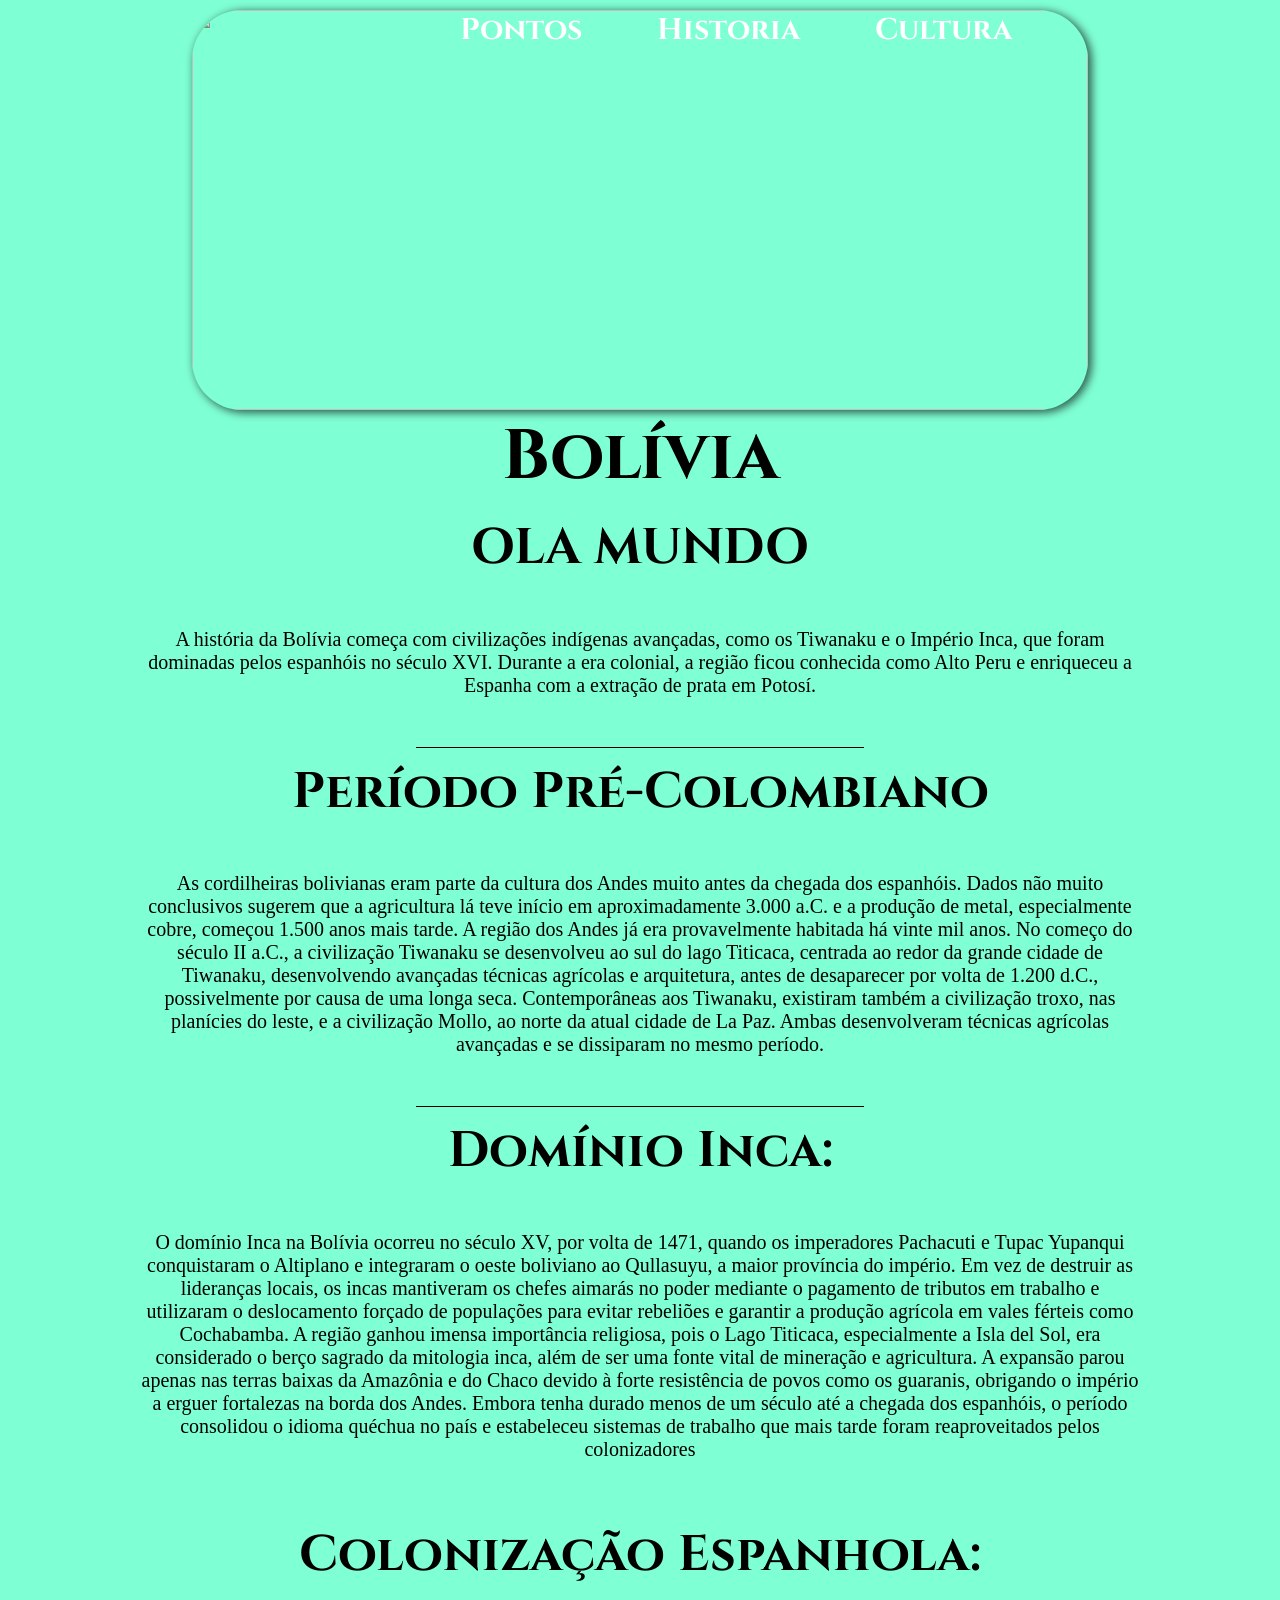
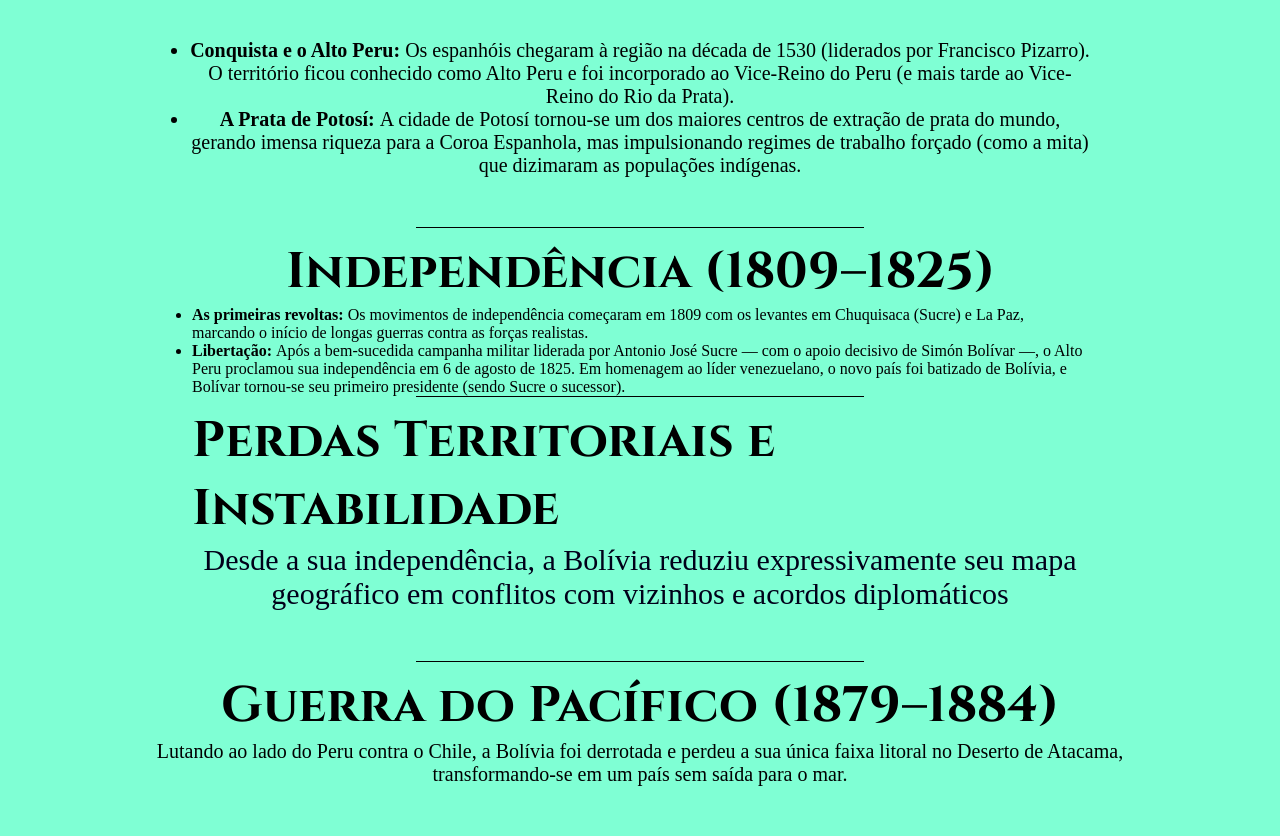
==== Historia/index.html @ 5a13fcd5 "Update index.html" ====
<!DOCTYPE html>
<html lang="en">
<head>
    <meta charset="UTF-8">
    <meta name="viewport" content="width=device-width, initial-scale=1.0">
    <link rel="stylesheet" href="style.css">
    <title>História</title>
    <script src="script.js" defer></script>
   
</head>
<body>
     <header id="cabecalho">


        <div id="containerImg">

            <img id="bandeira"
                src="https://upload.wikimedia.org/wikipedia/commons/b/b6/Escudo_de_Bolivia.svg?utm_source=pt.wikipedia.org&utm_campaign=index&utm_content=original"
                alt="">

        </div>

        <ul id="lista">
            <li><a href="/Pontos/pontos.html">Pontos</a></li>
            <li><a href="/Historia/index.html">Historia</a></li>
            <li><a href="/Cultura/cultura.html">Cultura</a></li>
        </ul>
        <div id="containerListaMobile">

            <ul id="listaMobile">
                <li><a href="/Pontos/pontos.html">Pontos</a></li>
                <hr>
                <li><a href="/Historia/index.html">Historia</a></li>
                <hr>
                <li><a href="/Cultura/cultura.html">Cultura</a></li>
                <hr>
            </ul>

        </div>

    </header>

    <main>
        <img src="https://lh3.googleusercontent.com/gps-cs-s/ANWiy9TNYulzFSFQhHAuCWOwYdrKlaTe_wha23XYOnrEM6qN8qTCLWiBJEDZW0p8ce-MGndmjrF05X4aUFjQHL7s9iYGMDBr4RRlyQNPiobWZzm--a71dH0WUIqukMyyVcMN03VsJvCGsNO1-FA=s680-w680-h510-rw"
            alt="">

 <h1 class="titulo">Bolívia</h1>
<div class="card2">
   
    <h1>OLA MUNDO</h1>
 
<img onclick="exibirAlerta()" src="https://www.travels-bolivia.com/wp-content/uploads/202309-1-1.jpg" alt="" srcset="" class="img">


<p><br><br>A história da Bolívia começa com civilizações indígenas avançadas, como os Tiwanaku e o Império Inca, que foram dominadas pelos espanhóis no século XVI. Durante a era colonial, a região ficou conhecida como Alto Peru e enriqueceu a Espanha com a extração de prata em Potosí.</p>

</div>
<hr>


<div class="card2">

    <h1>Período Pré-Colombiano</h1>
<img src="https://static.mundoeducacao.uol.com.br/mundoeducacao/2023/12/ruinas-da-cidade-de-zaluceu-construida-por-povos-pre-colombianos-na-guatemala.jpg" alt="" srcset="" class="img">


<p><br><br>As cordilheiras bolivianas eram parte da cultura dos Andes muito antes da chegada dos espanhóis. Dados não muito conclusivos sugerem que a agricultura lá teve início em aproximadamente 3.000 a.C. e a produção de metal, especialmente cobre, começou 1.500 anos mais tarde.

A região dos Andes já era provavelmente habitada há vinte mil anos. No começo do século II a.C., a civilização Tiwanaku se desenvolveu ao sul do lago Titicaca, centrada ao redor da grande cidade de Tiwanaku, desenvolvendo avançadas técnicas agrícolas e arquitetura, antes de desaparecer por volta de 1.200 d.C., possivelmente por causa de uma longa seca. Contemporâneas aos Tiwanaku, existiram também a civilização troxo, nas planícies do leste, e a civilização Mollo, ao norte da atual cidade de La Paz. Ambas desenvolveram técnicas agrícolas avançadas e se dissiparam no mesmo período.</p>
<hr>



    
</div>


<div class="card2">
<h1>Domínio Inca: </h1>
<img src="https://denomades.imgix.net/destinos/la-paz/452/ruinas-de-tiwanaku.jpg" alt="">
<p><br><br>O domínio Inca na Bolívia ocorreu no século XV, por volta de 1471, quando os imperadores Pachacuti e Tupac Yupanqui conquistaram o Altiplano e integraram o oeste boliviano ao Qullasuyu, a maior província do império. Em vez de destruir as lideranças locais, os incas mantiveram os chefes aimarás no poder mediante o pagamento de tributos em trabalho e utilizaram o deslocamento forçado de populações para evitar rebeliões e garantir a produção agrícola em vales férteis como Cochabamba.
A região ganhou imensa importância religiosa, pois o Lago Titicaca, especialmente a Isla del Sol, era considerado o berço sagrado da mitologia inca, além de ser uma fonte vital de mineração e agricultura. A expansão parou apenas nas terras baixas da Amazônia e do Chaco devido à forte resistência de povos como os guaranis, obrigando o império a erguer fortalezas na borda dos Andes. Embora tenha durado menos de um século até a chegada dos espanhóis, o período consolidou o idioma quéchua no país e estabeleceu sistemas de trabalho que mais tarde foram reaproveitados pelos colonizadores</p>

</div>
<div class="card2">
     <h1>Colonização Espanhola:</h1>
    <img src="https://www.uai.com.br/wp-content/uploads/2026/06/3712-26-1024x576.png" alt="">
<ul id="ultxt">
<li><strong>Conquista e o Alto Peru: </strong> Os espanhóis chegaram à região na década de 1530 (liderados por Francisco Pizarro). O território ficou conhecido como Alto Peru e foi incorporado ao Vice-Reino do Peru (e mais tarde ao Vice-Reino do Rio da Prata).</li>
<li><strong>A Prata de Potosí: </strong>A cidade de Potosí tornou-se um dos maiores centros de extração de prata do mundo, gerando imensa riqueza para a Coroa Espanhola, mas impulsionando regimes de trabalho forçado (como a mita) que dizimaram as populações indígenas.</li>







</ul>

</div>


<div class="card2">
<hr>
    <h1>Independência (1809–1825)</h1>
<img src="https://bushop.com/wp-content/uploads/sites/6/Bolivia-Simon-Bolivar-1.jpeg" alt="">
<ul>
<li><strong>As primeiras revoltas:</strong> Os movimentos de independência começaram em 1809 com os levantes em Chuquisaca (Sucre) e La Paz, marcando o início de longas guerras contra as forças realistas.</li>
<li><strong>Libertação: </strong>Após a bem-sucedida campanha militar liderada por Antonio José Sucre — com o apoio decisivo de Simón Bolívar —, o Alto Peru proclamou sua independência em 6 de agosto de 1825. Em homenagem ao líder venezuelano, o novo país foi batizado de Bolívia, e Bolívar tornou-se seu primeiro presidente (sendo Sucre o sucessor).</li>

</ul>



</div>
<hr>
<div class="card2">
<h1>Perdas Territoriais e Instabilidade</h1>
<p id="textoP">Desde a sua independência, a Bolívia reduziu expressivamente seu mapa geográfico em conflitos com vizinhos e acordos diplomáticos</p>
<hr>
<h1>Guerra do Pacífico (1879–1884)</h1>
<img src="https://ensinarhistoria.com.br/s21/wp-content/uploads/2019/03/Batalla_de_Arica-700x450.jpg" alt="">
<p>Lutando ao lado do Peru contra o Chile, a Bolívia foi derrotada e perdeu a sua única faixa litoral no Deserto de Atacama, transformando-se em um país sem saída para o mar.</p>
</div>


</main>


</body>
</html>
---- Historia/style.css ----
@import url('https://fonts.googleapis.com/css2?family=Cinzel:wght@400..900&display=swap');

* {
    padding: 0;
    margin: 0;
    box-sizing: border-box;
}

body {
    background-image: url('https://images.rawpixel.com/image_800/cHJpdmF0ZS9sci9pbWFnZXMvd2Vic2l0ZS8yMDIzLTA1L3JtNjE0LWEtYmctMDQ1LWMtam9iMTYzMS5qcGc.jpg');



}
p {
    text-align: center;
}
main {
    

    
    margin: auto;
    width: 70%;
   
    background-size: cover;
}


.card2{
display: flex;
flex-direction: column;
align-items: center;


}

img {
    width: 900px;
 
}


.titulo {
    text-align: center;
    font-family: 'Cinzel', serif;
    font-size: 70px;
}




hr{ 
    height: 2px;
   
    width: 50%;
    margin: auto;
    border: none;
    background-color: black;
}



.card2>h1{
    margin-top: 10px;
      font-family: "Cinzel", serif;
      font-size: 50px;
}

.card2>p {
font-size: 20px;
width: 1000px;
margin-bottom: 50px;
}

#ultxt {
    text-align: center;
    font-size: 20px;
    width: 1000px;
padding: 50px;

}


.card2>li {
        

}

#textoP {
color: #000019;
font-size: 30px;
text-align: center;
}






body {
    display: grid;
    grid-template-columns: repeat(10, 1fr);
    grid-template-rows: repeat(10, 1fr);
    justify-items: center;
    align-items: start;
    overflow-x: hidden;
    position: relative;
    background-color: aquamarine;
    min-height: 100vh;
    padding-top: 0;
}

/* cabeçalho */
header {
    display: flex;
    padding-top: 10px;
    justify-content: space-around;
    width: 70vw;
    z-index: 1;
    align-items: center;
    position: absolute;
}



header>div>img {
    width: 115px;
    border-radius: 50px;
    /* background-color: black; */
    display: block;

    transition: transform 0.5s ease;
}

.fundo {
    background-color: rgba(255, 255, 255, 0.437);
    width: 700vw;
    display: flex;
    justify-content: center;
    overflow-x: hidden;

}

.girar {
    transform: rotate(360deg);
}

/* LISTA TELAS GRANDES */
header>#menu {
    width: 5000px;
}

#lista {
    display: flex;
    justify-content: space-around;
    font-size: 30px;
    list-style: none;
    /* background-color: blue; */
    width: 70%;
}

li>a {
    text-decoration: none;
    color: rgb(255, 255, 255);
    font-family: 'cinzel', serif;
    font-weight: bold;
       
}

#lista>li>a:hover {
    color: #007235;
    font-size: 35px;
    font-weight: bolder;

}

/* LSITA MOBILE */
#containerListaMobile {
    display: none;
    background-color: rgba(255, 255, 255, 0.437);
    z-index: 0;
    width: 70vw;
    height: 30vh;
   scrollbar-width: none;
}

#listaMobile {

    display: flex;
    flex-direction: column;
    font-size: 2.5pc;
    list-style: none;
    text-align: center;



}

#listaMobile>li>a:hover {
    color: #007235;
    font-size: 46px;
    font-weight: bolder;


}

#listaMobile>li>a {
    color: black;
      
}

/* main */




@import url('https://fonts.googleapis.com/css2?family=Cinzel:wght@400..900&display=swap');

main{

    position: absolute;
    width: 70vw;
    z-index: 0;
    display: flex;
    flex-direction: column;

    
}


 main>img{
    margin-top: 10px;
    height: 400px;
    width: 70vw;
    border-radius: 50px;
    box-shadow: 3px 2px 9px 1px #0000009c;

 }

 hr {
    background-color: black;
    border: none;
    height: 1px;
 }

 /* ASSIDE */

 aside{
   display: flex;
   margin-top: 15vh;
 }

 .card{
   background-color: blue;
 }





















@media (max-width: 768px){
.card2 {
    display: flex;
    justify-content: center;
    margin-top: 10px;

}
#textoP{
    font-size: 10px;
   
}

  
main>.card2>img {
    width: 400px;
}

.card2>h1{
    font-size: 30px;
    text-align: center;
}

.card2>p{
width: 90%;
word-wrap: break-word;
}

#ultxt>li{
   
   font-size: 10px;
   


}

}
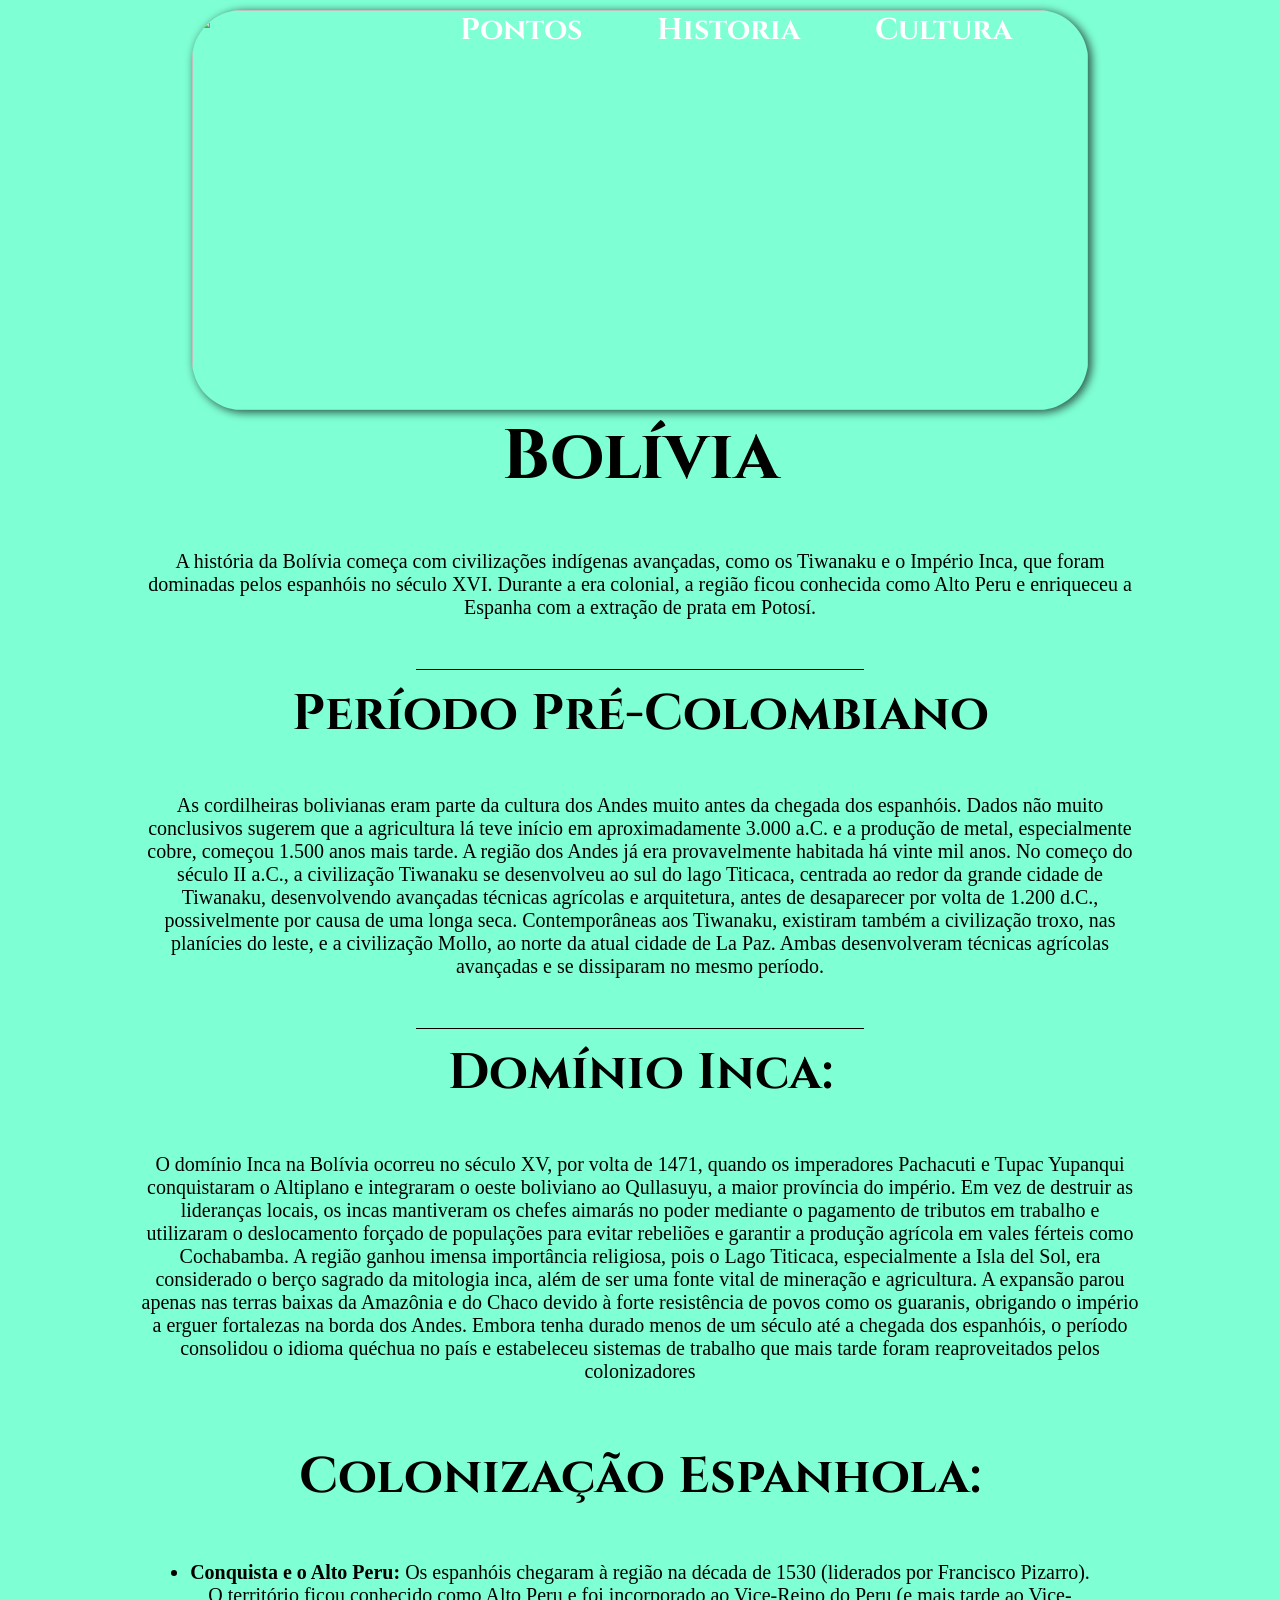
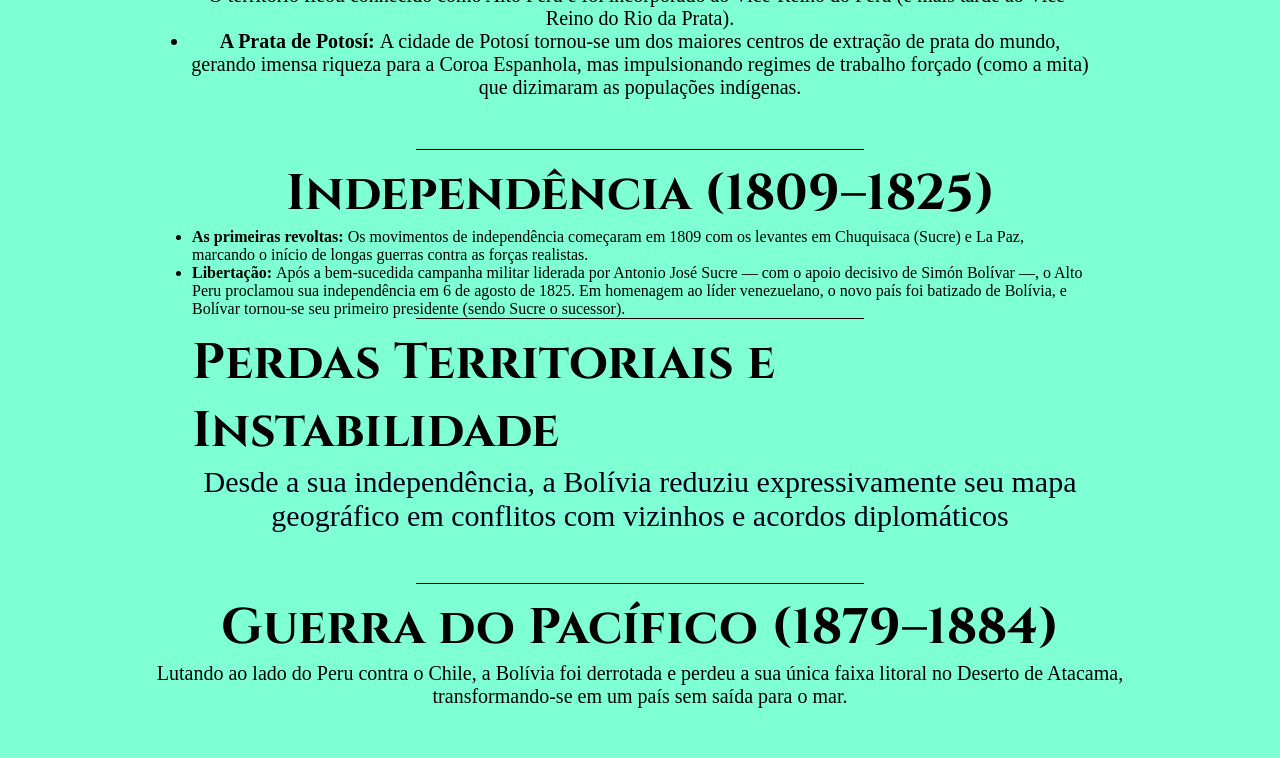
==== commit 4a8c6467: "Update index.html" ====
--- a/Historia/index.html
+++ b/Historia/index.html
@@ -47,7 +47,7 @@
  <h1 class="titulo">Bolívia</h1>
 <div class="card2">
    
-    <h1>OLA MUNDO</h1>
+
  
 <img onclick="exibirAlerta()" src="https://www.travels-bolivia.com/wp-content/uploads/202309-1-1.jpg" alt="" srcset="" class="img">
 
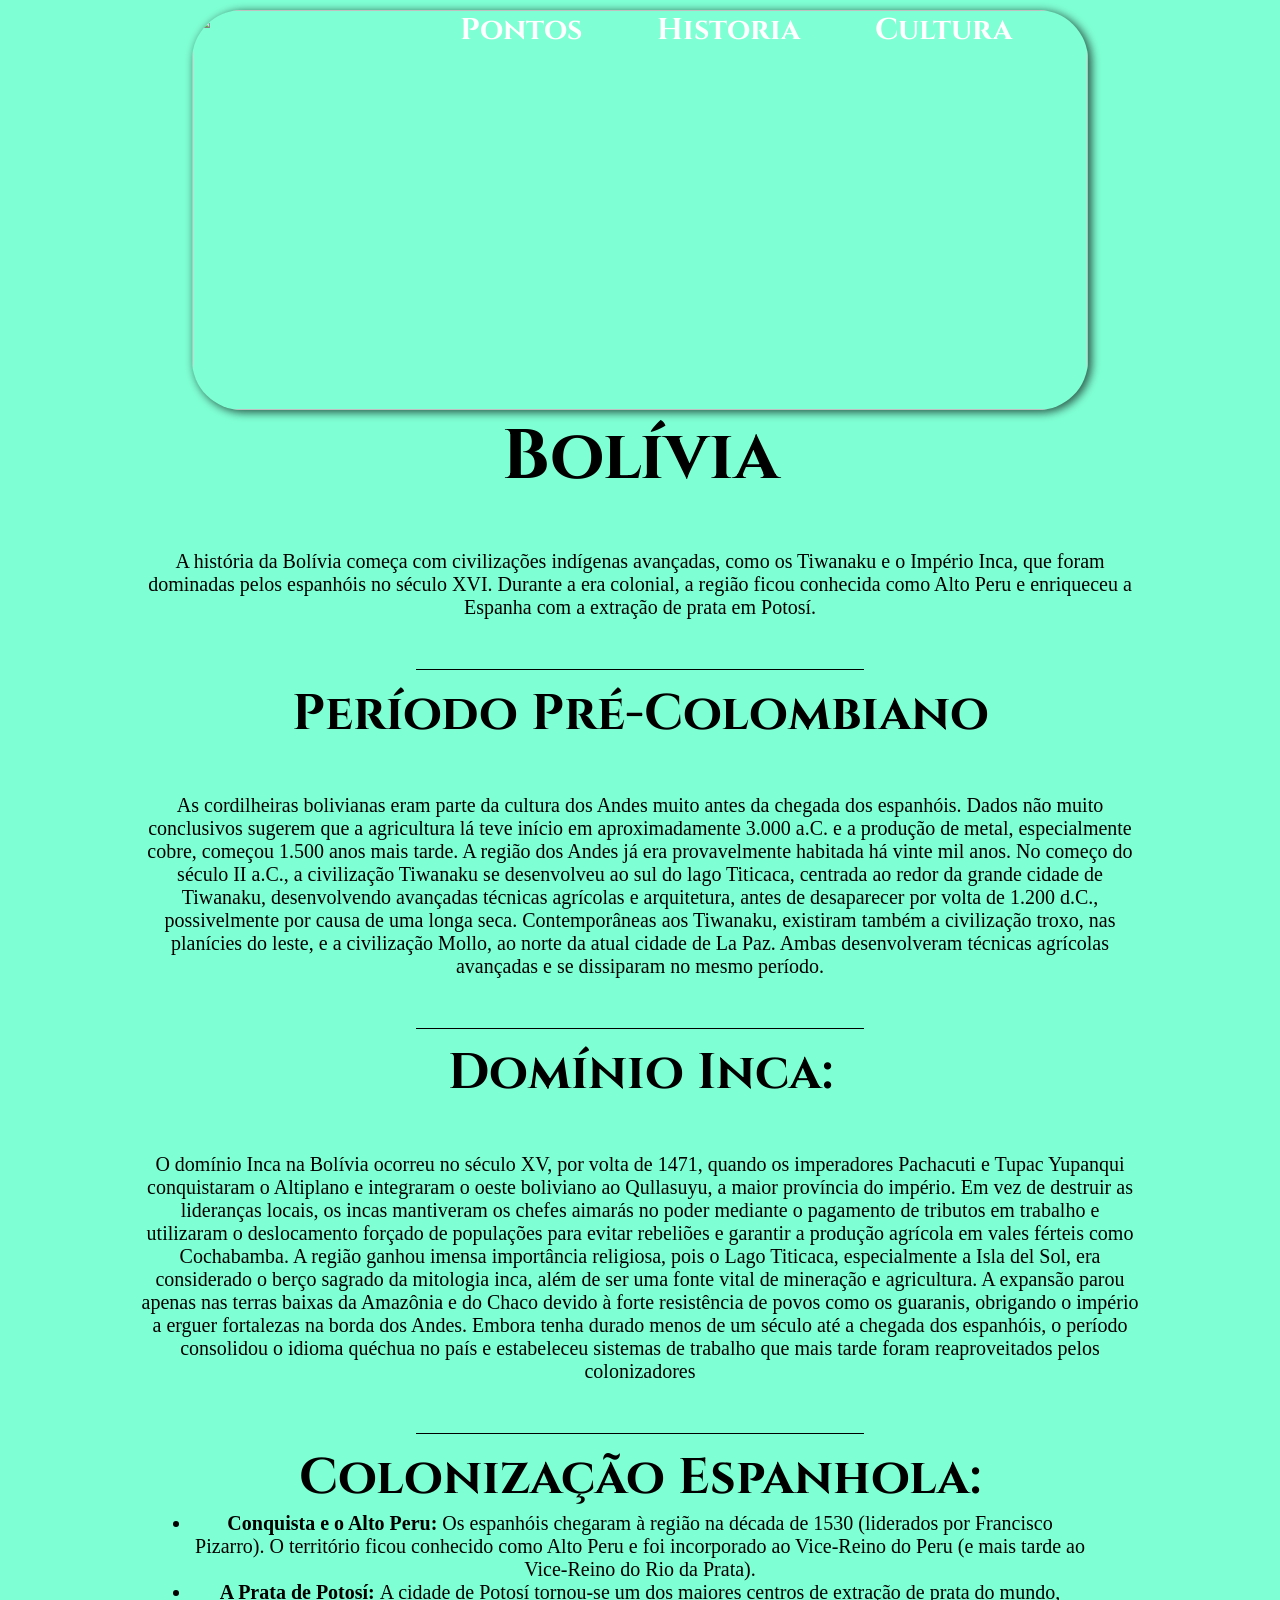
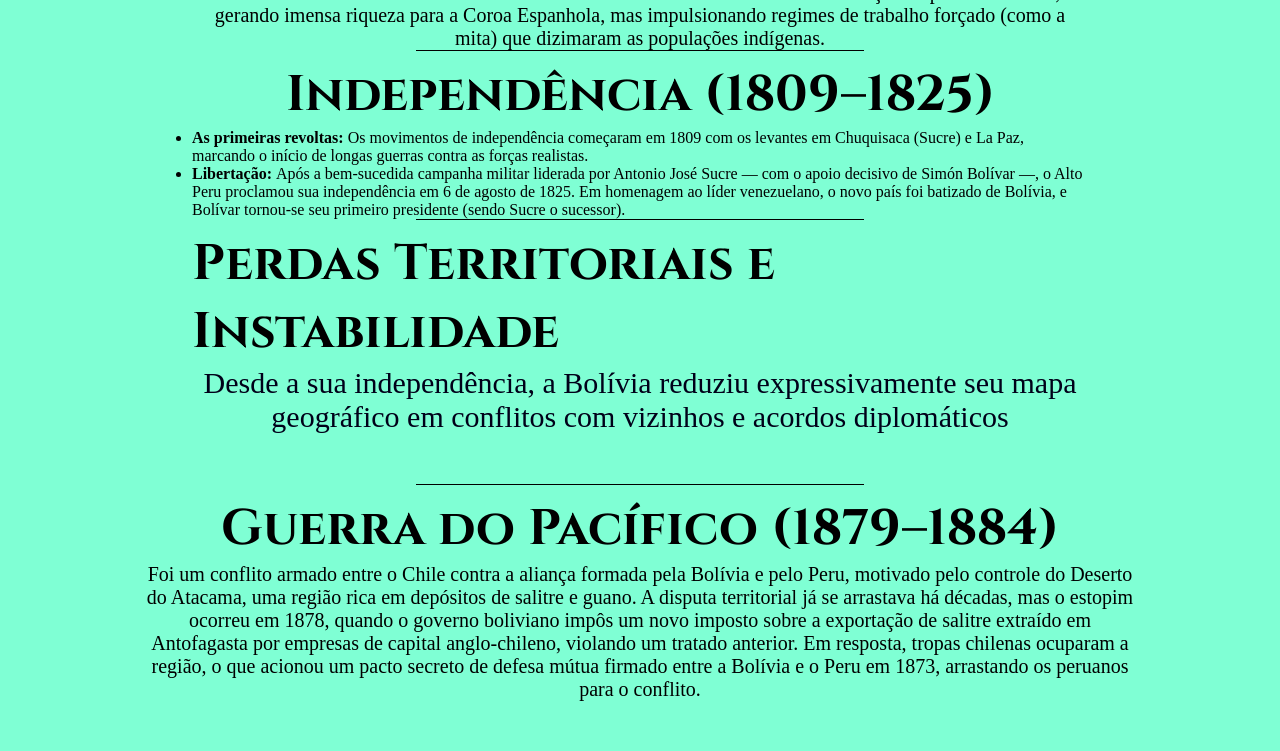
==== commit d42ea605: "feat: feat feat" ====
--- a/Historia/index.html
+++ b/Historia/index.html
@@ -83,6 +83,7 @@
 
 </div>
 <div class="card2">
+    <hr>
      <h1>Colonização Espanhola:</h1>
     <img src="https://www.uai.com.br/wp-content/uploads/2026/06/3712-26-1024x576.png" alt="">
 <ul id="ultxt">
@@ -113,14 +114,16 @@
 
 
 </div>
-<hr>
+
 <div class="card2">
+    <hr>
 <h1>Perdas Territoriais e Instabilidade</h1>
 <p id="textoP">Desde a sua independência, a Bolívia reduziu expressivamente seu mapa geográfico em conflitos com vizinhos e acordos diplomáticos</p>
 <hr>
 <h1>Guerra do Pacífico (1879–1884)</h1>
 <img src="https://ensinarhistoria.com.br/s21/wp-content/uploads/2019/03/Batalla_de_Arica-700x450.jpg" alt="">
-<p>Lutando ao lado do Peru contra o Chile, a Bolívia foi derrotada e perdeu a sua única faixa litoral no Deserto de Atacama, transformando-se em um país sem saída para o mar.</p>
+<p> Foi um conflito armado entre o Chile contra a aliança formada pela Bolívia e pelo Peru, motivado pelo controle do Deserto do Atacama, uma região rica em depósitos de salitre e guano.
+A disputa territorial já se arrastava há décadas, mas o estopim ocorreu em 1878, quando o governo boliviano impôs um novo imposto sobre a exportação de salitre extraído em Antofagasta por empresas de capital anglo-chileno, violando um tratado anterior. Em resposta, tropas chilenas ocuparam a região, o que acionou um pacto secreto de defesa mútua firmado entre a Bolívia e o Peru em 1873, arrastando os peruanos para o conflito.</p>
 </div>
 
 
--- a/Historia/style.css
+++ b/Historia/style.css
@@ -75,8 +75,7 @@
 #ultxt {
     text-align: center;
     font-size: 20px;
-    width: 1000px;
-padding: 50px;
+   
 
 }
 
@@ -282,7 +281,8 @@
 
 }
 #textoP{
-    font-size: 10px;
+    font-size: 20px;
+    margin-top: 20px;
    
 }
 
@@ -303,8 +303,8 @@
 
 #ultxt>li{
    
-   font-size: 10px;
-   
+   font-size: 20px;
+   margin: auto;
 
 
 }
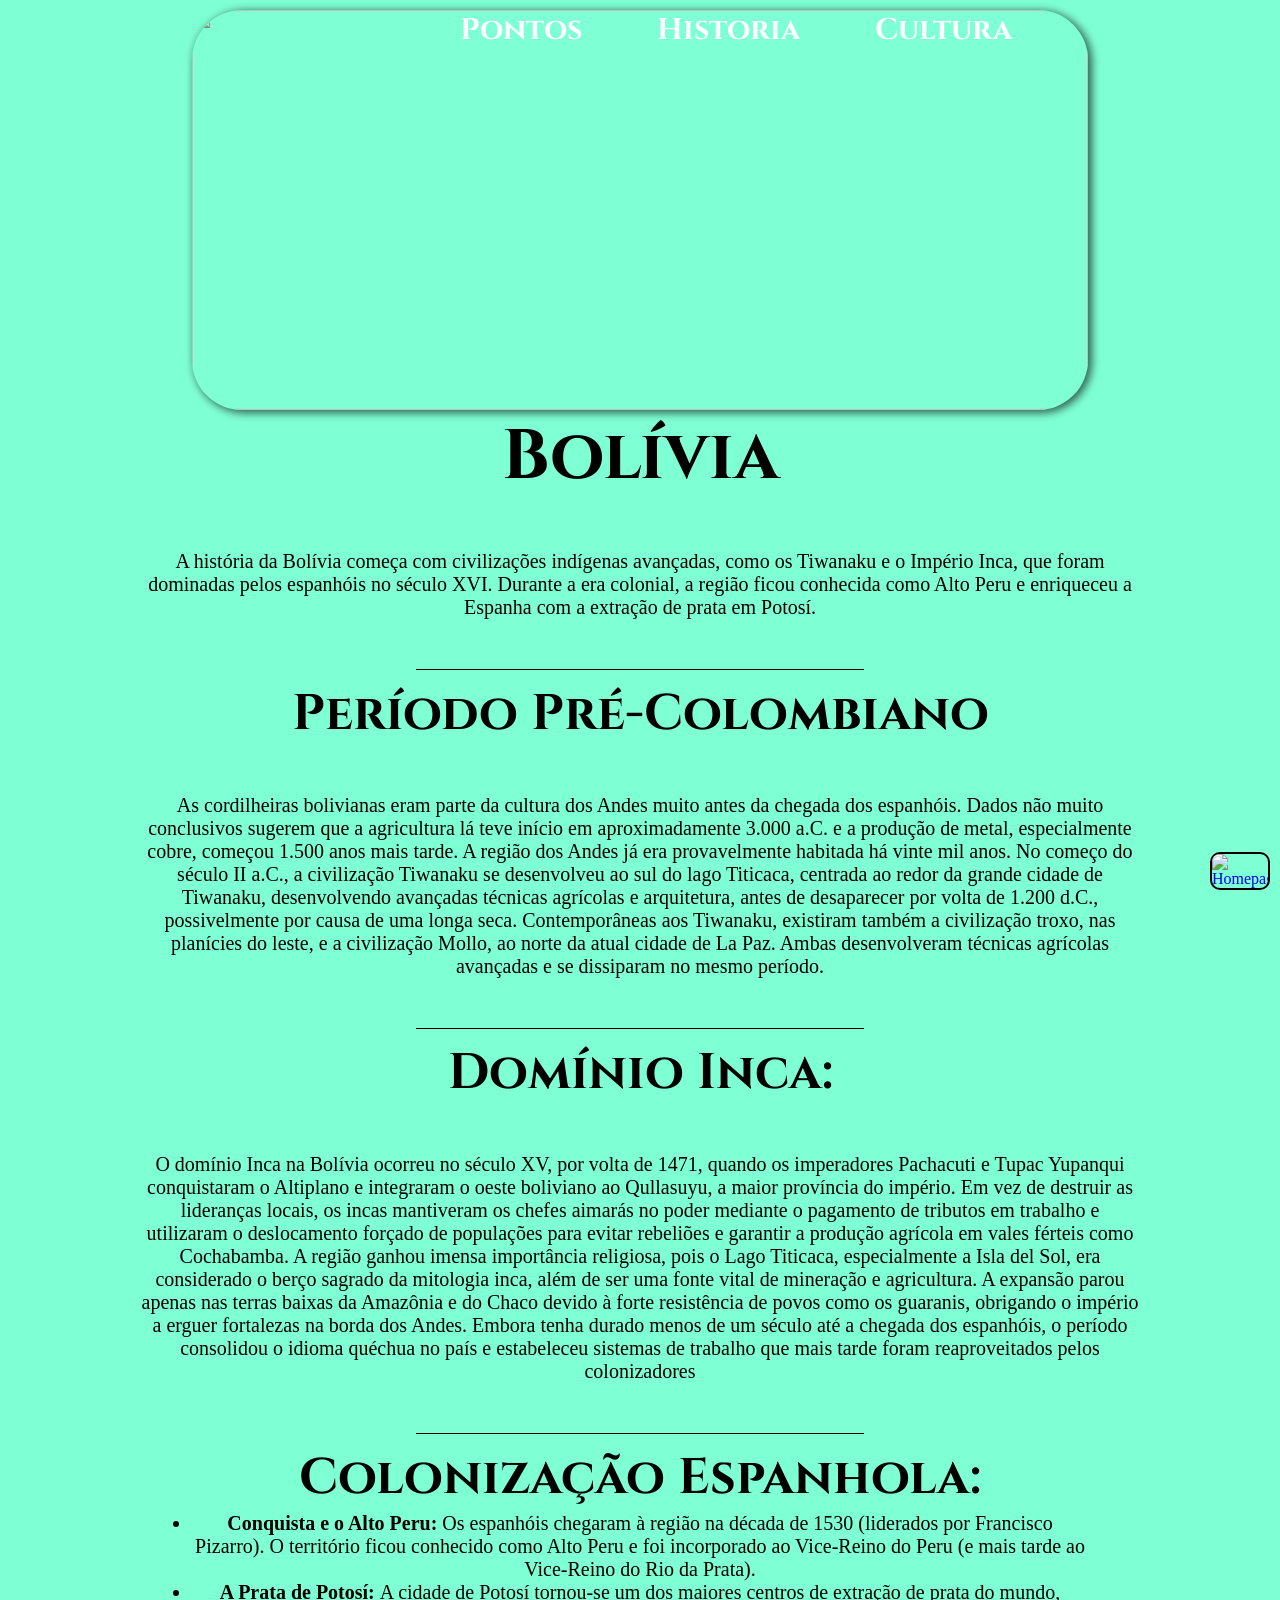
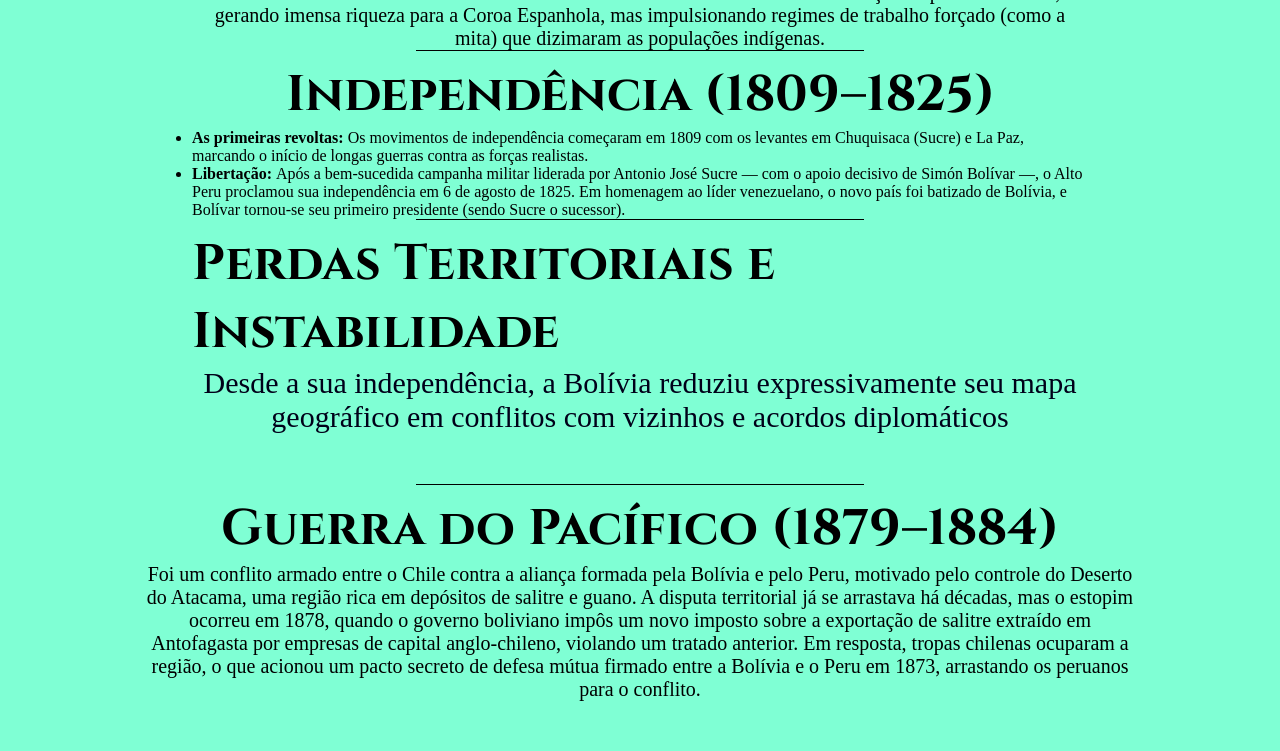
==== commit c6cad811: "feat: fiat uno o" ====
--- a/Historia/index.html
+++ b/Historia/index.html
@@ -1,15 +1,17 @@
 <!DOCTYPE html>
 <html lang="en">
+
 <head>
     <meta charset="UTF-8">
     <meta name="viewport" content="width=device-width, initial-scale=1.0">
     <link rel="stylesheet" href="style.css">
     <title>História</title>
     <script src="script.js" defer></script>
-   
+
 </head>
+
 <body>
-     <header id="cabecalho">
+    <header id="cabecalho">
 
 
         <div id="containerImg">
@@ -44,51 +46,75 @@
         <img src="https://lh3.googleusercontent.com/gps-cs-s/ANWiy9TNYulzFSFQhHAuCWOwYdrKlaTe_wha23XYOnrEM6qN8qTCLWiBJEDZW0p8ce-MGndmjrF05X4aUFjQHL7s9iYGMDBr4RRlyQNPiobWZzm--a71dH0WUIqukMyyVcMN03VsJvCGsNO1-FA=s680-w680-h510-rw"
             alt="">
 
- <h1 class="titulo">Bolívia</h1>
-<div class="card2">
-   
-
- 
-<img onclick="exibirAlerta()" src="https://www.travels-bolivia.com/wp-content/uploads/202309-1-1.jpg" alt="" srcset="" class="img">
-
-
-<p><br><br>A história da Bolívia começa com civilizações indígenas avançadas, como os Tiwanaku e o Império Inca, que foram dominadas pelos espanhóis no século XVI. Durante a era colonial, a região ficou conhecida como Alto Peru e enriqueceu a Espanha com a extração de prata em Potosí.</p>
-
-</div>
-<hr>
-
-
-<div class="card2">
-
-    <h1>Período Pré-Colombiano</h1>
-<img src="https://static.mundoeducacao.uol.com.br/mundoeducacao/2023/12/ruinas-da-cidade-de-zaluceu-construida-por-povos-pre-colombianos-na-guatemala.jpg" alt="" srcset="" class="img">
-
-
-<p><br><br>As cordilheiras bolivianas eram parte da cultura dos Andes muito antes da chegada dos espanhóis. Dados não muito conclusivos sugerem que a agricultura lá teve início em aproximadamente 3.000 a.C. e a produção de metal, especialmente cobre, começou 1.500 anos mais tarde.
-
-A região dos Andes já era provavelmente habitada há vinte mil anos. No começo do século II a.C., a civilização Tiwanaku se desenvolveu ao sul do lago Titicaca, centrada ao redor da grande cidade de Tiwanaku, desenvolvendo avançadas técnicas agrícolas e arquitetura, antes de desaparecer por volta de 1.200 d.C., possivelmente por causa de uma longa seca. Contemporâneas aos Tiwanaku, existiram também a civilização troxo, nas planícies do leste, e a civilização Mollo, ao norte da atual cidade de La Paz. Ambas desenvolveram técnicas agrícolas avançadas e se dissiparam no mesmo período.</p>
-<hr>
+        <h1 class="titulo">Bolívia</h1>
+        <div class="card2">
 
 
 
-    
-</div>
+            <img onclick="exibirAlerta()" src="https://www.travels-bolivia.com/wp-content/uploads/202309-1-1.jpg" alt=""
+                srcset="" class="img">
 
 
-<div class="card2">
-<h1>Domínio Inca: </h1>
-<img src="https://denomades.imgix.net/destinos/la-paz/452/ruinas-de-tiwanaku.jpg" alt="">
-<p><br><br>O domínio Inca na Bolívia ocorreu no século XV, por volta de 1471, quando os imperadores Pachacuti e Tupac Yupanqui conquistaram o Altiplano e integraram o oeste boliviano ao Qullasuyu, a maior província do império. Em vez de destruir as lideranças locais, os incas mantiveram os chefes aimarás no poder mediante o pagamento de tributos em trabalho e utilizaram o deslocamento forçado de populações para evitar rebeliões e garantir a produção agrícola em vales férteis como Cochabamba.
-A região ganhou imensa importância religiosa, pois o Lago Titicaca, especialmente a Isla del Sol, era considerado o berço sagrado da mitologia inca, além de ser uma fonte vital de mineração e agricultura. A expansão parou apenas nas terras baixas da Amazônia e do Chaco devido à forte resistência de povos como os guaranis, obrigando o império a erguer fortalezas na borda dos Andes. Embora tenha durado menos de um século até a chegada dos espanhóis, o período consolidou o idioma quéchua no país e estabeleceu sistemas de trabalho que mais tarde foram reaproveitados pelos colonizadores</p>
+            <p><br><br>A história da Bolívia começa com civilizações indígenas avançadas, como os Tiwanaku e o Império
+                Inca, que foram dominadas pelos espanhóis no século XVI. Durante a era colonial, a região ficou
+                conhecida como Alto Peru e enriqueceu a Espanha com a extração de prata em Potosí.</p>
 
-</div>
-<div class="card2">
-    <hr>
-     <h1>Colonização Espanhola:</h1>
-    <img src="https://www.uai.com.br/wp-content/uploads/2026/06/3712-26-1024x576.png" alt="">
-<ul id="ultxt">
-<li><strong>Conquista e o Alto Peru: </strong> Os espanhóis chegaram à região na década de 1530 (liderados por Francisco Pizarro). O território ficou conhecido como Alto Peru e foi incorporado ao Vice-Reino do Peru (e mais tarde ao Vice-Reino do Rio da Prata).</li>
-<li><strong>A Prata de Potosí: </strong>A cidade de Potosí tornou-se um dos maiores centros de extração de prata do mundo, gerando imensa riqueza para a Coroa Espanhola, mas impulsionando regimes de trabalho forçado (como a mita) que dizimaram as populações indígenas.</li>
+        </div>
+        <hr>
+
+
+        <div class="card2">
+
+            <h1>Período Pré-Colombiano</h1>
+            <img src="https://static.mundoeducacao.uol.com.br/mundoeducacao/2023/12/ruinas-da-cidade-de-zaluceu-construida-por-povos-pre-colombianos-na-guatemala.jpg"
+                alt="" srcset="" class="img">
+
+
+            <p><br><br>As cordilheiras bolivianas eram parte da cultura dos Andes muito antes da chegada dos espanhóis.
+                Dados não muito conclusivos sugerem que a agricultura lá teve início em aproximadamente 3.000 a.C. e a
+                produção de metal, especialmente cobre, começou 1.500 anos mais tarde.
+
+                A região dos Andes já era provavelmente habitada há vinte mil anos. No começo do século II a.C., a
+                civilização Tiwanaku se desenvolveu ao sul do lago Titicaca, centrada ao redor da grande cidade de
+                Tiwanaku, desenvolvendo avançadas técnicas agrícolas e arquitetura, antes de desaparecer por volta de
+                1.200 d.C., possivelmente por causa de uma longa seca. Contemporâneas aos Tiwanaku, existiram também a
+                civilização troxo, nas planícies do leste, e a civilização Mollo, ao norte da atual cidade de La Paz.
+                Ambas desenvolveram técnicas agrícolas avançadas e se dissiparam no mesmo período.</p>
+            <hr>
+
+
+
+
+        </div>
+
+
+        <div class="card2">
+            <h1>Domínio Inca: </h1>
+            <img src="https://denomades.imgix.net/destinos/la-paz/452/ruinas-de-tiwanaku.jpg" alt="">
+            <p><br><br>O domínio Inca na Bolívia ocorreu no século XV, por volta de 1471, quando os imperadores
+                Pachacuti e Tupac Yupanqui conquistaram o Altiplano e integraram o oeste boliviano ao Qullasuyu, a maior
+                província do império. Em vez de destruir as lideranças locais, os incas mantiveram os chefes aimarás no
+                poder mediante o pagamento de tributos em trabalho e utilizaram o deslocamento forçado de populações
+                para evitar rebeliões e garantir a produção agrícola em vales férteis como Cochabamba.
+                A região ganhou imensa importância religiosa, pois o Lago Titicaca, especialmente a Isla del Sol, era
+                considerado o berço sagrado da mitologia inca, além de ser uma fonte vital de mineração e agricultura. A
+                expansão parou apenas nas terras baixas da Amazônia e do Chaco devido à forte resistência de povos como
+                os guaranis, obrigando o império a erguer fortalezas na borda dos Andes. Embora tenha durado menos de um
+                século até a chegada dos espanhóis, o período consolidou o idioma quéchua no país e estabeleceu sistemas
+                de trabalho que mais tarde foram reaproveitados pelos colonizadores</p>
+
+        </div>
+        <div class="card2">
+            <hr>
+            <h1>Colonização Espanhola:</h1>
+            <img src="https://www.uai.com.br/wp-content/uploads/2026/06/3712-26-1024x576.png" alt="">
+            <ul id="ultxt">
+                <li><strong>Conquista e o Alto Peru: </strong> Os espanhóis chegaram à região na década de 1530
+                    (liderados por Francisco Pizarro). O território ficou conhecido como Alto Peru e foi incorporado ao
+                    Vice-Reino do Peru (e mais tarde ao Vice-Reino do Rio da Prata).</li>
+                <li><strong>A Prata de Potosí: </strong>A cidade de Potosí tornou-se um dos maiores centros de extração
+                    de prata do mundo, gerando imensa riqueza para a Coroa Espanhola, mas impulsionando regimes de
+                    trabalho forçado (como a mita) que dizimaram as populações indígenas.</li>
 
 
 
@@ -96,39 +122,61 @@
 
 
 
-</ul>
+            </ul>
 
-</div>
+        </div>
 
 
-<div class="card2">
-<hr>
-    <h1>Independência (1809–1825)</h1>
-<img src="https://bushop.com/wp-content/uploads/sites/6/Bolivia-Simon-Bolivar-1.jpeg" alt="">
-<ul>
-<li><strong>As primeiras revoltas:</strong> Os movimentos de independência começaram em 1809 com os levantes em Chuquisaca (Sucre) e La Paz, marcando o início de longas guerras contra as forças realistas.</li>
-<li><strong>Libertação: </strong>Após a bem-sucedida campanha militar liderada por Antonio José Sucre — com o apoio decisivo de Simón Bolívar —, o Alto Peru proclamou sua independência em 6 de agosto de 1825. Em homenagem ao líder venezuelano, o novo país foi batizado de Bolívia, e Bolívar tornou-se seu primeiro presidente (sendo Sucre o sucessor).</li>
+        <div class="card2">
+            <hr>
+            <h1>Independência (1809–1825)</h1>
+            <img src="https://bushop.com/wp-content/uploads/sites/6/Bolivia-Simon-Bolivar-1.jpeg" alt="">
+            <ul>
+                <li><strong>As primeiras revoltas:</strong> Os movimentos de independência começaram em 1809 com os
+                    levantes em Chuquisaca (Sucre) e La Paz, marcando o início de longas guerras contra as forças
+                    realistas.</li>
+                <li><strong>Libertação: </strong>Após a bem-sucedida campanha militar liderada por Antonio José Sucre —
+                    com o apoio decisivo de Simón Bolívar —, o Alto Peru proclamou sua independência em 6 de agosto de
+                    1825. Em homenagem ao líder venezuelano, o novo país foi batizado de Bolívia, e Bolívar tornou-se
+                    seu primeiro presidente (sendo Sucre o sucessor).</li>
 
-</ul>
+            </ul>
 
 
 
-</div>
+        </div>
 
-<div class="card2">
-    <hr>
-<h1>Perdas Territoriais e Instabilidade</h1>
-<p id="textoP">Desde a sua independência, a Bolívia reduziu expressivamente seu mapa geográfico em conflitos com vizinhos e acordos diplomáticos</p>
-<hr>
-<h1>Guerra do Pacífico (1879–1884)</h1>
-<img src="https://ensinarhistoria.com.br/s21/wp-content/uploads/2019/03/Batalla_de_Arica-700x450.jpg" alt="">
-<p> Foi um conflito armado entre o Chile contra a aliança formada pela Bolívia e pelo Peru, motivado pelo controle do Deserto do Atacama, uma região rica em depósitos de salitre e guano.
-A disputa territorial já se arrastava há décadas, mas o estopim ocorreu em 1878, quando o governo boliviano impôs um novo imposto sobre a exportação de salitre extraído em Antofagasta por empresas de capital anglo-chileno, violando um tratado anterior. Em resposta, tropas chilenas ocuparam a região, o que acionou um pacto secreto de defesa mútua firmado entre a Bolívia e o Peru em 1873, arrastando os peruanos para o conflito.</p>
-</div>
+        <div class="card2">
+            <hr>
+            <h1>Perdas Territoriais e Instabilidade</h1>
+            <p id="textoP">Desde a sua independência, a Bolívia reduziu expressivamente seu mapa geográfico em conflitos
+                com vizinhos e acordos diplomáticos</p>
+            <hr>
+            <h1>Guerra do Pacífico (1879–1884)</h1>
+            <img src="https://ensinarhistoria.com.br/s21/wp-content/uploads/2019/03/Batalla_de_Arica-700x450.jpg"
+                alt="">
+            <p> Foi um conflito armado entre o Chile contra a aliança formada pela Bolívia e pelo Peru, motivado pelo
+                controle do Deserto do Atacama, uma região rica em depósitos de salitre e guano.
+                A disputa territorial já se arrastava há décadas, mas o estopim ocorreu em 1878, quando o governo
+                boliviano impôs um novo imposto sobre a exportação de salitre extraído em Antofagasta por empresas de
+                capital anglo-chileno, violando um tratado anterior. Em resposta, tropas chilenas ocuparam a região, o
+                que acionou um pacto secreto de defesa mútua firmado entre a Bolívia e o Peru em 1873, arrastando os
+                peruanos para o conflito.</p>
+        </div>
 
 
-</main>
+        <div class="home">
+            <a href="/bolivia/home/index.html"><img
+                    src="https://thumb.wikimedia.org/wikipedia/commons/thumb/4/48/Flag_of_Bolivia.svg/3840px-Flag_of_Bolivia.svg.png?utm_source=pt.wikipedia.org&utm_campaign=index&utm_content=thumbnail"
+                    alt="Homepage" title="Homepage">
+            </a>
+
+        </div>
+
+
+    </main>
 
 
 </body>
+
 </html>
--- a/Historia/style.css
+++ b/Historia/style.css
@@ -309,4 +309,28 @@
 
 }
 
-}+}
+
+ .home {
+        display: flex;
+        justify-content: flex-end;
+    
+    }
+    .home>a>img {
+       width: 60px;
+      border: 2px solid black;
+
+border-radius: 10px;
+bottom: 10px; right: 10px;
+position: fixed;
+    }
+   @media screen and (max-width: 768px) {
+        .home>a>img {
+       width: 40px;
+      border: 2px solid black;
+
+border-radius: 10px;
+bottom: 10px; right: 10px;
+position: fixed;
+    }
+   }
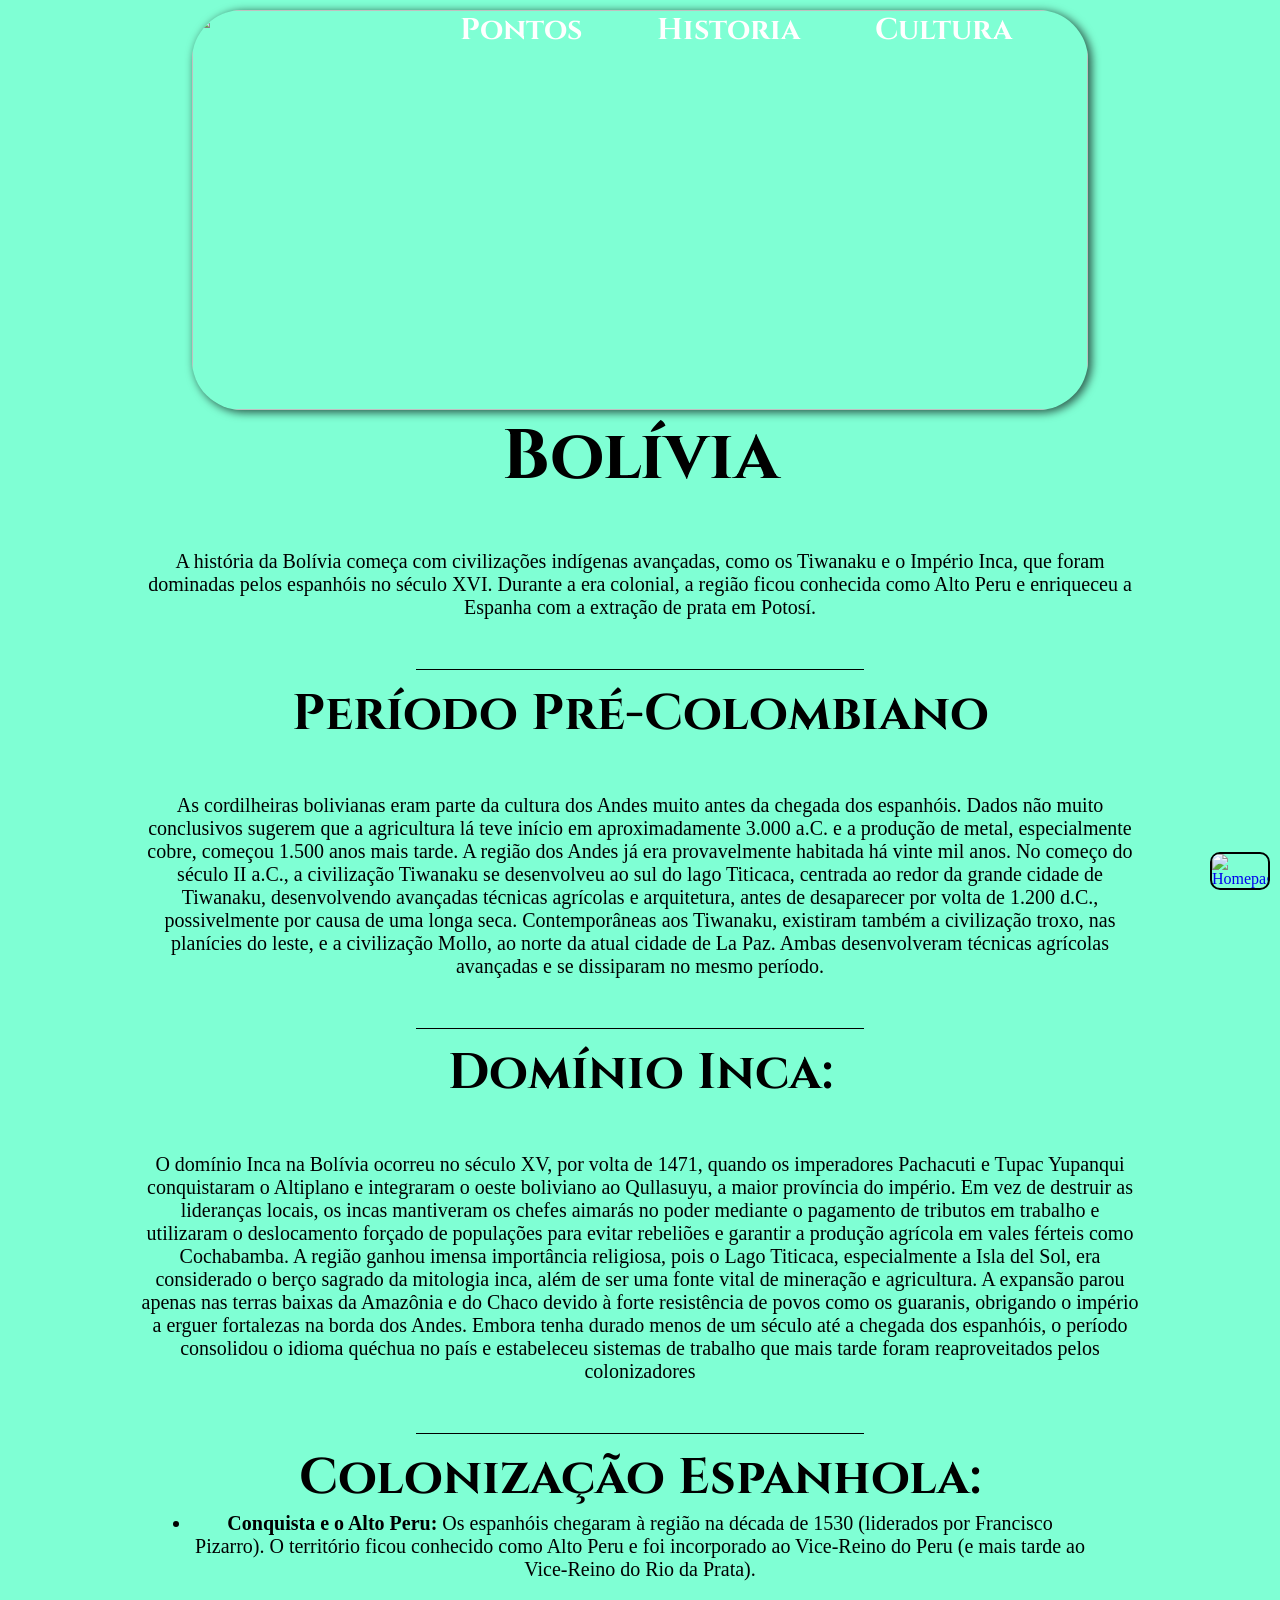
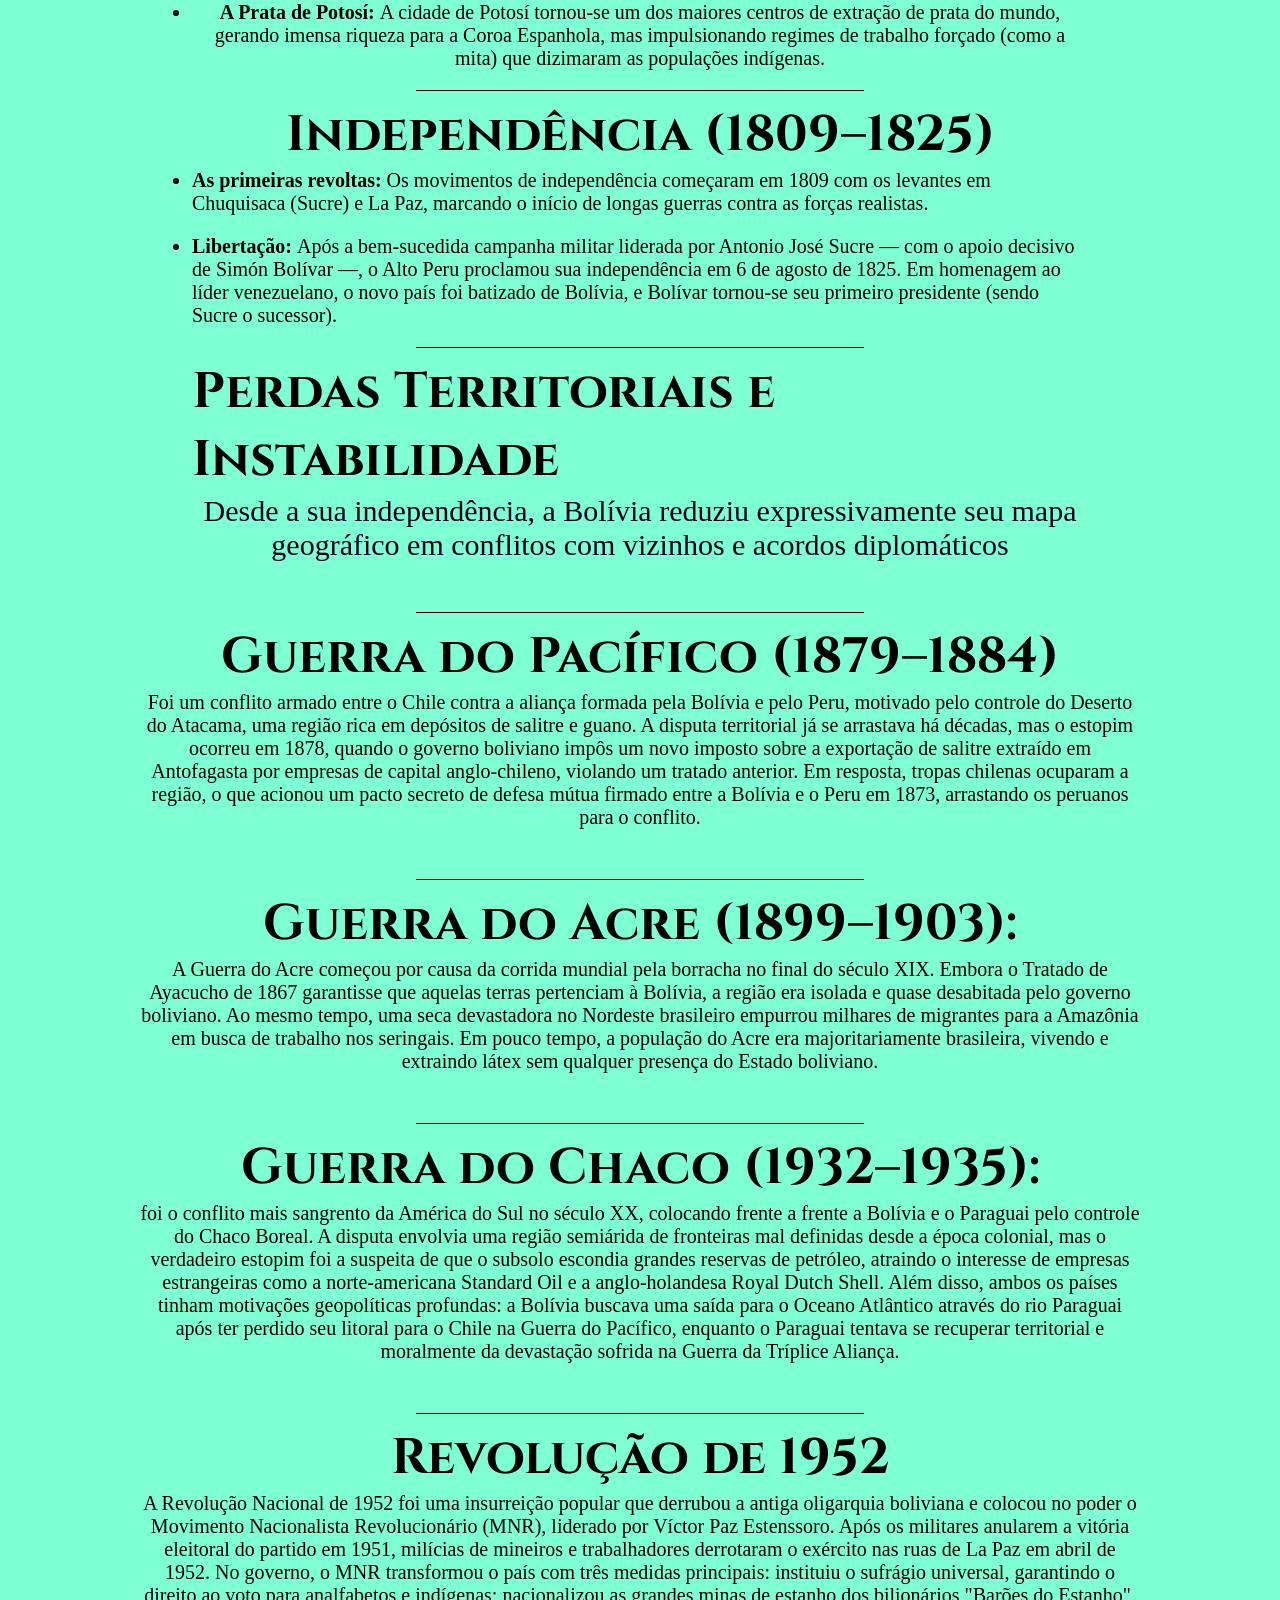
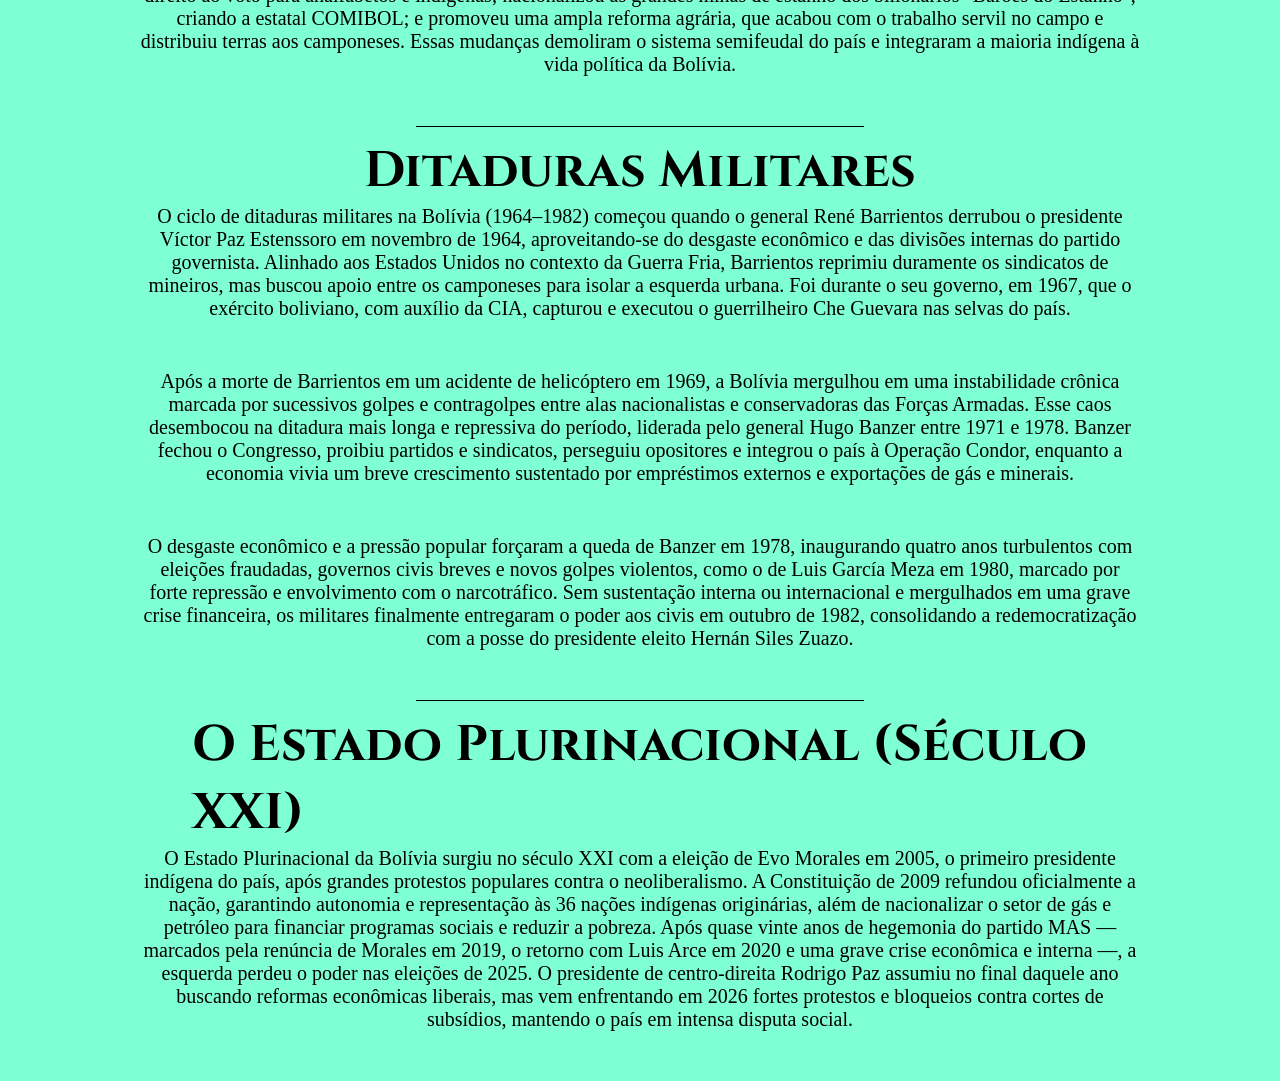
==== commit f2e28376: "Adaptei." ====
--- a/Historia/index.html
+++ b/Historia/index.html
@@ -6,13 +6,13 @@
     <meta name="viewport" content="width=device-width, initial-scale=1.0">
     <link rel="stylesheet" href="style.css">
     <title>História</title>
-    <script src="script.js" defer></script>
+    <script src="/bolivia/home/nav.js" defer></script>
+    <link rel="stylesheet" href="/bolivia/home/style/nav.css">
 
 </head>
 
 <body>
-    <header id="cabecalho">
-
+        <header id="cabecalho">
 
         <div id="containerImg">
 
@@ -28,7 +28,6 @@
             <li><a href="/Cultura/cultura.html">Cultura</a></li>
         </ul>
         <div id="containerListaMobile">
-
             <ul id="listaMobile">
                 <li><a href="/Pontos/pontos.html">Pontos</a></li>
                 <hr>
@@ -41,9 +40,8 @@
         </div>
 
     </header>
-
     <main>
-        <img src="https://lh3.googleusercontent.com/gps-cs-s/ANWiy9TNYulzFSFQhHAuCWOwYdrKlaTe_wha23XYOnrEM6qN8qTCLWiBJEDZW0p8ce-MGndmjrF05X4aUFjQHL7s9iYGMDBr4RRlyQNPiobWZzm--a71dH0WUIqukMyyVcMN03VsJvCGsNO1-FA=s680-w680-h510-rw"
+        <img src="https://s.temporadalivre.com/blog-media/posts/cover/11514/turismo-na-bolivia-documentos-clima-pontos-turisticos-e-mais-fba52595.jpg"
             alt="">
 
         <h1 class="titulo">Bolívia</h1>
@@ -162,7 +160,32 @@
                 capital anglo-chileno, violando um tratado anterior. Em resposta, tropas chilenas ocuparam a região, o
                 que acionou um pacto secreto de defesa mútua firmado entre a Bolívia e o Peru em 1873, arrastando os
                 peruanos para o conflito.</p>
-        </div>
+                <hr>
+                <h1>Guerra do Acre (1899–1903):</h1>
+                <img src="https://media.gazetadopovo.com.br/2022/09/05162633/revolucao-acreana-guerra-do-acre.jpg" alt="">
+                <p>A Guerra do Acre começou por causa da corrida mundial pela borracha no final do século XIX. Embora o Tratado de Ayacucho de 1867 garantisse que aquelas terras pertenciam à Bolívia, a região era isolada e quase desabitada pelo governo boliviano. Ao mesmo tempo, uma seca devastadora no Nordeste brasileiro empurrou milhares de migrantes para a Amazônia em busca de trabalho nos seringais. Em pouco tempo, a população do Acre era majoritariamente brasileira, vivendo e extraindo látex sem qualquer presença do Estado boliviano.</p>
+                <hr>
+                <h1>Guerra do Chaco (1932–1935):</h1>
+                <img src="https://www.cursosapientia.com.br/admimg/siteBlog/69cacd-diplomata-itamaraty-diplomacia-a-guerra-do-chaco.png" alt="">
+                <p>foi o conflito mais sangrento da América do Sul no século XX, colocando frente a frente a Bolívia e o Paraguai pelo controle do Chaco Boreal. A disputa envolvia uma região semiárida de fronteiras mal definidas desde a época colonial, mas o verdadeiro estopim foi a suspeita de que o subsolo escondia grandes reservas de petróleo, atraindo o interesse de empresas estrangeiras como a norte-americana Standard Oil e a anglo-holandesa Royal Dutch Shell. Além disso, ambos os países tinham motivações geopolíticas profundas: a Bolívia buscava uma saída para o Oceano Atlântico através do rio Paraguai após ter perdido seu litoral para o Chile na Guerra do Pacífico, enquanto o Paraguai tentava se recuperar territorial e moralmente da devastação sofrida na Guerra da Tríplice Aliança.</p>
+                <hr>
+                <h1> Revolução de 1952</h1>
+                <img src="https://i.ytimg.com/vi/bH7-1GGzlcc/maxresdefault.jpg" alt="">
+                <p>A Revolução Nacional de 1952 foi uma insurreição popular que derrubou a antiga oligarquia boliviana e colocou no poder o Movimento Nacionalista Revolucionário (MNR), liderado por Víctor Paz Estenssoro. Após os militares anularem a vitória eleitoral do partido em 1951, milícias de mineiros e trabalhadores derrotaram o exército nas ruas de La Paz em abril de 1952.
+No governo, o MNR transformou o país com três medidas principais: instituiu o sufrágio universal, garantindo o direito ao voto para analfabetos e indígenas; nacionalizou as grandes minas de estanho dos bilionários "Barões do Estanho", criando a estatal COMIBOL; e promoveu uma ampla reforma agrária, que acabou com o trabalho servil no campo e distribuiu terras aos camponeses. Essas mudanças demoliram o sistema semifeudal do país e integraram a maioria indígena à vida política da Bolívia.</p>
+<hr>
+<h1>Ditaduras Militares</h1>
+<img src="https://i.ytimg.com/vi/cl-r_20CAbI/maxresdefault.jpg"alt="">
+<p>O ciclo de ditaduras militares na Bolívia (1964–1982) começou quando o general René Barrientos derrubou o presidente Víctor Paz Estenssoro em novembro de 1964, aproveitando-se do desgaste econômico e das divisões internas do partido governista. Alinhado aos Estados Unidos no contexto da Guerra Fria, Barrientos reprimiu duramente os sindicatos de mineiros, mas buscou apoio entre os camponeses para isolar a esquerda urbana. Foi durante o seu governo, em 1967, que o exército boliviano, com auxílio da CIA, capturou e executou o guerrilheiro Che Guevara nas selvas do país.</p>
+<p>Após a morte de Barrientos em um acidente de helicóptero em 1969, a Bolívia mergulhou em uma instabilidade crônica marcada por sucessivos golpes e contragolpes entre alas nacionalistas e conservadoras das Forças Armadas. Esse caos desembocou na ditadura mais longa e repressiva do período, liderada pelo general Hugo Banzer entre 1971 e 1978. Banzer fechou o Congresso, proibiu partidos e sindicatos, perseguiu opositores e integrou o país à Operação Condor, enquanto a economia vivia um breve crescimento sustentado por empréstimos externos e exportações de gás e minerais.</p>
+<p>O desgaste econômico e a pressão popular forçaram a queda de Banzer em 1978, inaugurando quatro anos turbulentos com eleições fraudadas, governos civis breves e novos golpes violentos, como o de Luis García Meza em 1980, marcado por forte repressão e envolvimento com o narcotráfico. Sem sustentação interna ou internacional e mergulhados em uma grave crise financeira, os militares finalmente entregaram o poder aos civis em outubro de 1982, consolidando a redemocratização com a posse do presidente eleito Hernán Siles Zuazo.</p>
+<hr>
+<h1>O Estado Plurinacional (Século XXI)</h1>
+<img src="https://encrypted-tbn0.gstatic.com/images?q=tbn:ANd9GcSmHOlVqiNqzE8dulI2tWW7VPHWnECpfY_KmKnqOz8PUIxP3PvYzsdQ1a5l&s=10" alt="">
+<p>O Estado Plurinacional da Bolívia surgiu no século XXI com a eleição de Evo Morales em 2005, o primeiro presidente indígena do país, após grandes protestos populares contra o neoliberalismo. A Constituição de 2009 refundou oficialmente a nação, garantindo autonomia e representação às 36 nações indígenas originárias, além de nacionalizar o setor de gás e petróleo para financiar programas sociais e reduzir a pobreza.
+Após quase vinte anos de hegemonia do partido MAS — marcados pela renúncia de Morales em 2019, o retorno com Luis Arce em 2020 e uma grave crise econômica e interna —, a esquerda perdeu o poder nas eleições de 2025. O presidente de centro-direita Rodrigo Paz assumiu no final daquele ano buscando reformas econômicas liberais, mas vem enfrentando em 2026 fortes protestos e bloqueios contra cortes de subsídios, mantendo o país em intensa disputa social.</p>
+        </div>
+
 
 
         <div class="home">
--- a/Historia/style.css
+++ b/Historia/style.css
@@ -8,35 +8,33 @@
 
 body {
     background-image: url('https://images.rawpixel.com/image_800/cHJpdmF0ZS9sci9pbWFnZXMvd2Vic2l0ZS8yMDIzLTA1L3JtNjE0LWEtYmctMDQ1LWMtam9iMTYzMS5qcGc.jpg');
-
-
-
-}
+}
+
 p {
     text-align: center;
 }
+
 main {
-    
-
-    
+
+
+
     margin: auto;
     width: 70%;
-   
+
     background-size: cover;
 }
 
 
-.card2{
-display: flex;
-flex-direction: column;
-align-items: center;
+.card2 {
+    display: flex;
+    flex-direction: column;
+    align-items: center;
 
 
 }
 
 img {
     width: 900px;
- 
 }
 
 
@@ -49,9 +47,9 @@
 
 
 
-hr{ 
+hr {
     height: 2px;
-   
+
     width: 50%;
     margin: auto;
     border: none;
@@ -60,35 +58,31 @@
 
 
 
-.card2>h1{
+.card2>h1 {
     margin-top: 10px;
-      font-family: "Cinzel", serif;
-      font-size: 50px;
+    font-family: "Cinzel", serif;
+    font-size: 50px;
 }
 
 .card2>p {
-font-size: 20px;
-width: 1000px;
-margin-bottom: 50px;
+    font-size: 20px;
+    width: 1000px;
+    margin-bottom: 50px;
 }
 
 #ultxt {
     text-align: center;
     font-size: 20px;
-   
-
-}
-
-
-.card2>li {
-        
-
-}
+
+
+}
+
+
 
 #textoP {
-color: #000019;
-font-size: 30px;
-text-align: center;
+    color: #000019;
+    font-size: 30px;
+    text-align: center;
 }
 
 
@@ -110,103 +104,6 @@
 }
 
 /* cabeçalho */
-header {
-    display: flex;
-    padding-top: 10px;
-    justify-content: space-around;
-    width: 70vw;
-    z-index: 1;
-    align-items: center;
-    position: absolute;
-}
-
-
-
-header>div>img {
-    width: 115px;
-    border-radius: 50px;
-    /* background-color: black; */
-    display: block;
-
-    transition: transform 0.5s ease;
-}
-
-.fundo {
-    background-color: rgba(255, 255, 255, 0.437);
-    width: 700vw;
-    display: flex;
-    justify-content: center;
-    overflow-x: hidden;
-
-}
-
-.girar {
-    transform: rotate(360deg);
-}
-
-/* LISTA TELAS GRANDES */
-header>#menu {
-    width: 5000px;
-}
-
-#lista {
-    display: flex;
-    justify-content: space-around;
-    font-size: 30px;
-    list-style: none;
-    /* background-color: blue; */
-    width: 70%;
-}
-
-li>a {
-    text-decoration: none;
-    color: rgb(255, 255, 255);
-    font-family: 'cinzel', serif;
-    font-weight: bold;
-       
-}
-
-#lista>li>a:hover {
-    color: #007235;
-    font-size: 35px;
-    font-weight: bolder;
-
-}
-
-/* LSITA MOBILE */
-#containerListaMobile {
-    display: none;
-    background-color: rgba(255, 255, 255, 0.437);
-    z-index: 0;
-    width: 70vw;
-    height: 30vh;
-   scrollbar-width: none;
-}
-
-#listaMobile {
-
-    display: flex;
-    flex-direction: column;
-    font-size: 2.5pc;
-    list-style: none;
-    text-align: center;
-
-
-
-}
-
-#listaMobile>li>a:hover {
-    color: #007235;
-    font-size: 46px;
-    font-weight: bolder;
-
-
-}
-
-#listaMobile>li>a {
-    color: black;
-      
-}
 
 /* main */
 
@@ -215,7 +112,7 @@
 
 @import url('https://fonts.googleapis.com/css2?family=Cinzel:wght@400..900&display=swap');
 
-main{
+main {
 
     position: absolute;
     width: 70vw;
@@ -223,114 +120,103 @@
     display: flex;
     flex-direction: column;
 
-    
-}
-
-
- main>img{
+
+}
+
+
+main>img {
     margin-top: 10px;
     height: 400px;
     width: 70vw;
     border-radius: 50px;
     box-shadow: 3px 2px 9px 1px #0000009c;
 
- }
-
- hr {
+}
+
+hr {
     background-color: black;
     border: none;
     height: 1px;
- }
-
- /* ASSIDE */
-
- aside{
-   display: flex;
-   margin-top: 15vh;
- }
-
- .card{
-   background-color: blue;
- }
-
-
-
-
-
-
-
-
-
-
-
-
-
-
-
-
-
-
-
-
-
-@media (max-width: 768px){
-.card2 {
-    display: flex;
-    justify-content: center;
-    margin-top: 10px;
-
-}
-#textoP{
+}
+
+/* ASSIDE */
+
+aside {
+    display: flex;
+    margin-top: 15vh;
+}
+
+.card2>ul>li {
     font-size: 20px;
-    margin-top: 20px;
-   
-}
-
-  
-main>.card2>img {
-    width: 400px;
-}
-
-.card2>h1{
-    font-size: 30px;
-    text-align: center;
-}
-
-.card2>p{
-width: 90%;
-word-wrap: break-word;
-}
-
-#ultxt>li{
-   
-   font-size: 20px;
-   margin: auto;
-
-
-}
-
-}
-
- .home {
+    margin-bottom: 20px;
+}
+
+
+@media (max-width: 768px) {
+
+    
+    .card2 {
         display: flex;
-        justify-content: flex-end;
-    
-    }
+        justify-content: center;
+        margin-top: 10px;
+
+    }
+
+    #textoP {
+        font-size: 20px;
+        margin-top: 20px;
+
+    }
+
+
+    main>.card2>img {
+        width: 400px;
+    }
+
+    .card2>h1 {
+        font-size: 30px;
+        text-align: center;
+    }
+
+    .card2>p {
+        width: 90%;
+        word-wrap: break-word;
+    }
+
+    #ultxt>li {
+
+        font-size: 20px;
+        margin: auto;
+
+
+    }
+
+}
+
+.home {
+    display: flex;
+    justify-content: flex-end;
+
+}
+
+.home>a>img {
+    width: 60px;
+    border: 2px solid black;
+
+    border-radius: 10px;
+    bottom: 10px;
+    right: 10px;
+    position: fixed;
+}
+
+@media screen and (max-width: 768px) {
     .home>a>img {
-       width: 60px;
-      border: 2px solid black;
-
-border-radius: 10px;
-bottom: 10px; right: 10px;
-position: fixed;
-    }
-   @media screen and (max-width: 768px) {
-        .home>a>img {
-       width: 40px;
-      border: 2px solid black;
-
-border-radius: 10px;
-bottom: 10px; right: 10px;
-position: fixed;
-    }
-   }+        width: 40px;
+        border: 2px solid black;
+
+        border-radius: 10px;
+        bottom: 10px;
+        right: 10px;
+        position: fixed;
+    }
+}
--- a/bolivia/home/style/nav.css
+++ b/bolivia/home/style/nav.css
@@ -0,0 +1,198 @@
+@import url('https://fonts.googleapis.com/css2?family=Cinzel:wght@400..900&display=swap');
+
+* {
+    padding: 0px;
+    margin: 0px;
+    box-sizing: border-box;
+}
+
+
+
+body {
+    display: grid;
+    grid-template-columns: repeat(10, 1fr);
+    grid-template-rows: repeat(10, 1fr);
+    justify-items: center;
+    align-items: start;
+    overflow-x: hidden;
+    position: relative;
+
+    min-height: 100vh;
+    padding-top: 0;
+}
+
+/* cabeçalho */
+header {
+    display: flex;
+    padding-top: 10px;
+    justify-content: space-around;
+    width: 70vw;
+    z-index: 1;
+    align-items: center;
+    position: absolute;
+}
+
+
+
+header>div>img {
+    width: 115px;
+    border-radius: 50px;
+    /* background-color: black; */
+    display: block;
+
+    transition: transform 0.5s ease;
+}
+
+
+
+/* LISTA TELAS GRANDES */
+header>#menu {
+    width: 5000px;
+}
+
+#lista {
+    display: flex;
+    justify-content: space-around;
+    font-size: 30px;
+    list-style: none;
+    /* background-color: blue; */
+    width: 70%;
+}
+
+li>a {
+    text-decoration: none;
+    color: rgb(255, 255, 255);
+    font-family: 'cinzel', serif;
+    font-weight: bold;
+
+}
+
+#lista>li>a:hover {
+    color: #007235;
+    font-size: 35px;
+    font-weight: bolder;
+
+}
+
+
+
+
+/* LSITA MOBILE */
+#containerListaMobile {
+    display: none;
+    background-color: rgba(255, 255, 255, 0.437);
+    z-index: 0;
+    width: 70vw;
+    height: 35vh;
+    border-bottom-right-radius: 50px;
+    border-bottom-left-radius: 50px;
+    scrollbar-width: none;
+}
+
+#listaMobile {
+
+    display: flex;
+    flex-direction: column;
+    font-size: 2.5pc;
+    list-style: none;
+    text-align: center;
+    width: 100vw;
+    height: 35vh;
+
+
+}
+
+.fundo {
+    background-color: rgba(255, 255, 255, 0.437);
+    width: 70vw;
+    display: flex;
+    justify-content: center;
+    overflow-x: hidden;
+    border-top-right-radius: 50px;
+    border-top-left-radius: 50px;
+
+}
+
+.girar {
+    transform: rotate(360deg);
+}
+
+#listaMobile>li>a:hover {
+    color: #007235;
+    font-size: 46px;
+    font-weight: bolder;
+
+
+}
+
+#listaMobile>li>a {
+    color: black;
+
+}
+
+
+
+/* main */
+
+
+
+
+
+
+main {
+
+    position: absolute;
+    width: 70vw;
+    z-index: 0;
+    display: flex;
+    flex-direction: column;
+
+
+}
+
+/* CARROSEL */
+
+.carousel {
+    display: flex;
+    width: 50vw;
+    width: 500px;
+    overflow: hidden;
+    position: relative;
+    margin: auto;
+}
+
+.carousel-inner {
+    display: flex;
+    transition: transform 0.5s ease-in-out;
+}
+
+.carousel-item {
+    width: 50vw;
+    min-width: 100%;
+    box-sizing: border-box;
+}
+
+.carousel-item img {
+    width: 100%;
+    display: block;
+}
+
+
+hr {
+    background-color: black;
+    border: none;
+    height: 1px;
+}
+
+/* ASSIDE */
+
+aside {
+    display: flex;
+    margin-top: 15vh;
+}
+
+.card {
+    background-color: blue;
+}
+
+
